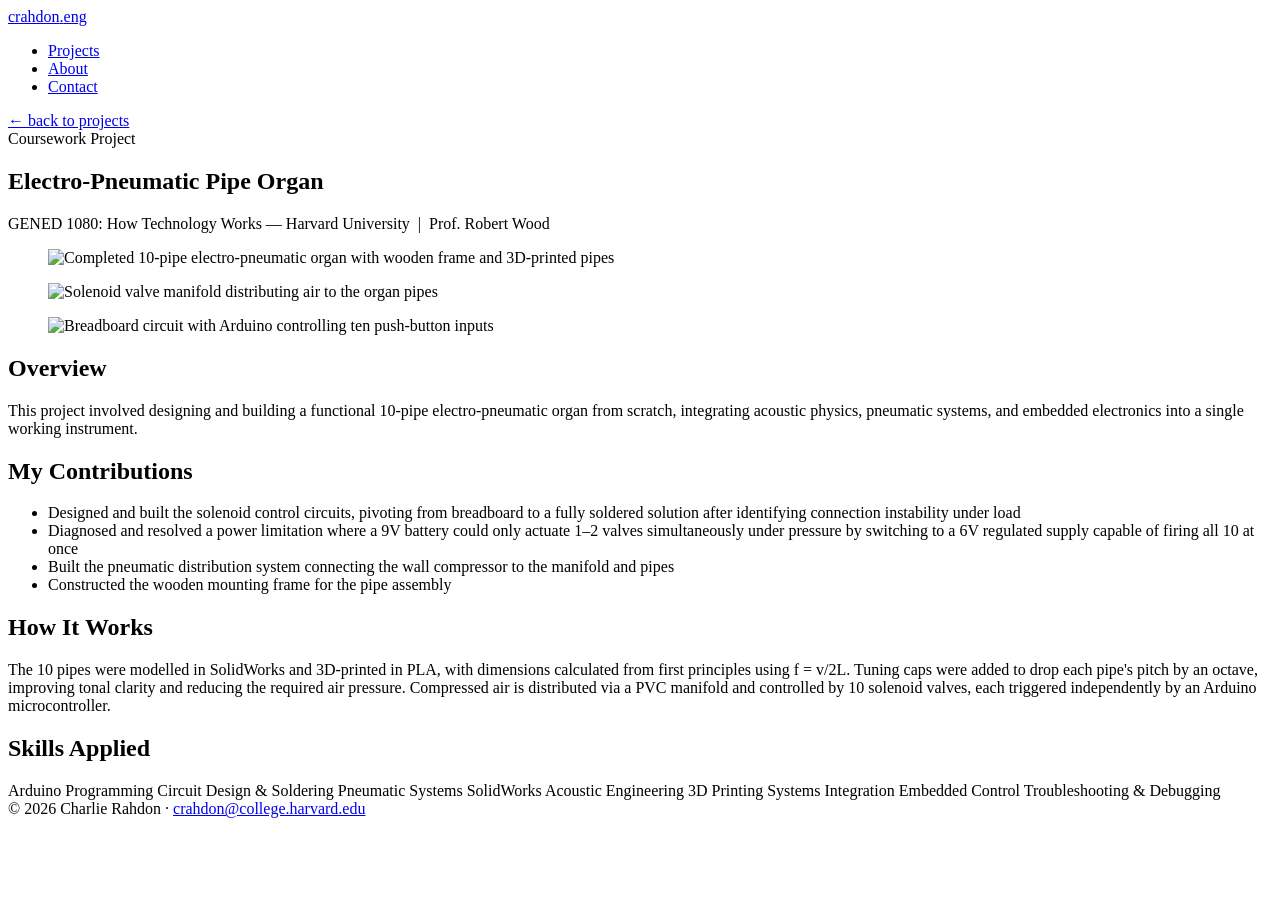
==== electro-pneumatic-organ.html @ 88a4ddb2 "Add files via upload" ====
<!DOCTYPE html>
<html lang="en">
<head>
<meta charset="UTF-8">
<meta name="viewport" content="width=device-width, initial-scale=1.0">
<title>Electro-Pneumatic Pipe Organ — Charlie Rahdon</title>
<link rel="stylesheet" href="../css/style.css">
</head>
<body>

<header class="site-header">
  <div class="nav-row">
    <a class="brand" href="../index.html">crahdon<span class="dot">.</span>eng</a>
    <ul class="nav-links">
      <li><a href="../index.html#projects">Projects</a></li>
      <li><a href="../index.html#about">About</a></li>
      <li><a href="../index.html#contact">Contact</a></li>
    </ul>
  </div>
</header>

<main>
  <section class="project-hero wrap">
    <a class="back-link" href="../index.html">&larr; back to projects</a>
    <div class="eyebrow">Coursework Project</div>
    <h1>Electro-Pneumatic Pipe Organ</h1>
    <div class="meta">GENED 1080: How Technology Works &mdash; Harvard University &nbsp;|&nbsp; Prof. Robert Wood</div>
  </section>

  <section class="wrap">
    <div class="gallery">
      <figure>
        <img src="../images/pipe-organ/web/03-finished-organ.jpg" alt="Completed 10-pipe electro-pneumatic organ with wooden frame and 3D-printed pipes">
      </figure>
      <figure>
        <img src="../images/pipe-organ/web/01-solenoid-manifold.jpg" alt="Solenoid valve manifold distributing air to the organ pipes">
      </figure>
      <figure>
        <img src="../images/pipe-organ/web/02-breadboard-circuit.jpg" alt="Breadboard circuit with Arduino controlling ten push-button inputs">
      </figure>
    </div>
  </section>

  <section class="section wrap">
    <h2>Overview</h2>
    <div class="prose">
      <p>This project involved designing and building a functional 10-pipe electro-pneumatic organ from scratch, integrating acoustic physics, pneumatic systems, and embedded electronics into a single working instrument.</p>
    </div>
  </section>

  <section class="section wrap">
    <h2>My Contributions</h2>
    <ul class="checklist">
      <li>Designed and built the solenoid control circuits, pivoting from breadboard to a fully soldered solution after identifying connection instability under load</li>
      <li>Diagnosed and resolved a power limitation where a 9V battery could only actuate 1&ndash;2 valves simultaneously under pressure by switching to a 6V regulated supply capable of firing all 10 at once</li>
      <li>Built the pneumatic distribution system connecting the wall compressor to the manifold and pipes</li>
      <li>Constructed the wooden mounting frame for the pipe assembly</li>
    </ul>
  </section>

  <section class="section wrap">
    <h2>How It Works</h2>
    <div class="prose">
      <p>The 10 pipes were modelled in SolidWorks and 3D-printed in PLA, with dimensions calculated from first principles using f = v/2L. Tuning caps were added to drop each pipe's pitch by an octave, improving tonal clarity and reducing the required air pressure. Compressed air is distributed via a PVC manifold and controlled by 10 solenoid valves, each triggered independently by an Arduino microcontroller.</p>
    </div>
  </section>

  <section class="section wrap">
    <h2>Skills Applied</h2>
    <div class="tag-list">
      <span class="tag-pill">Arduino Programming</span>
      <span class="tag-pill">Circuit Design &amp; Soldering</span>
      <span class="tag-pill">Pneumatic Systems</span>
      <span class="tag-pill">SolidWorks</span>
      <span class="tag-pill">Acoustic Engineering</span>
      <span class="tag-pill">3D Printing</span>
      <span class="tag-pill">Systems Integration</span>
      <span class="tag-pill">Embedded Control</span>
      <span class="tag-pill">Troubleshooting &amp; Debugging</span>
    </div>
  </section>
</main>

<footer class="wrap">
  &copy; 2026 Charlie Rahdon &middot; <a href="mailto:crahdon@college.harvard.edu">crahdon@college.harvard.edu</a>
</footer>

</body>
</html>
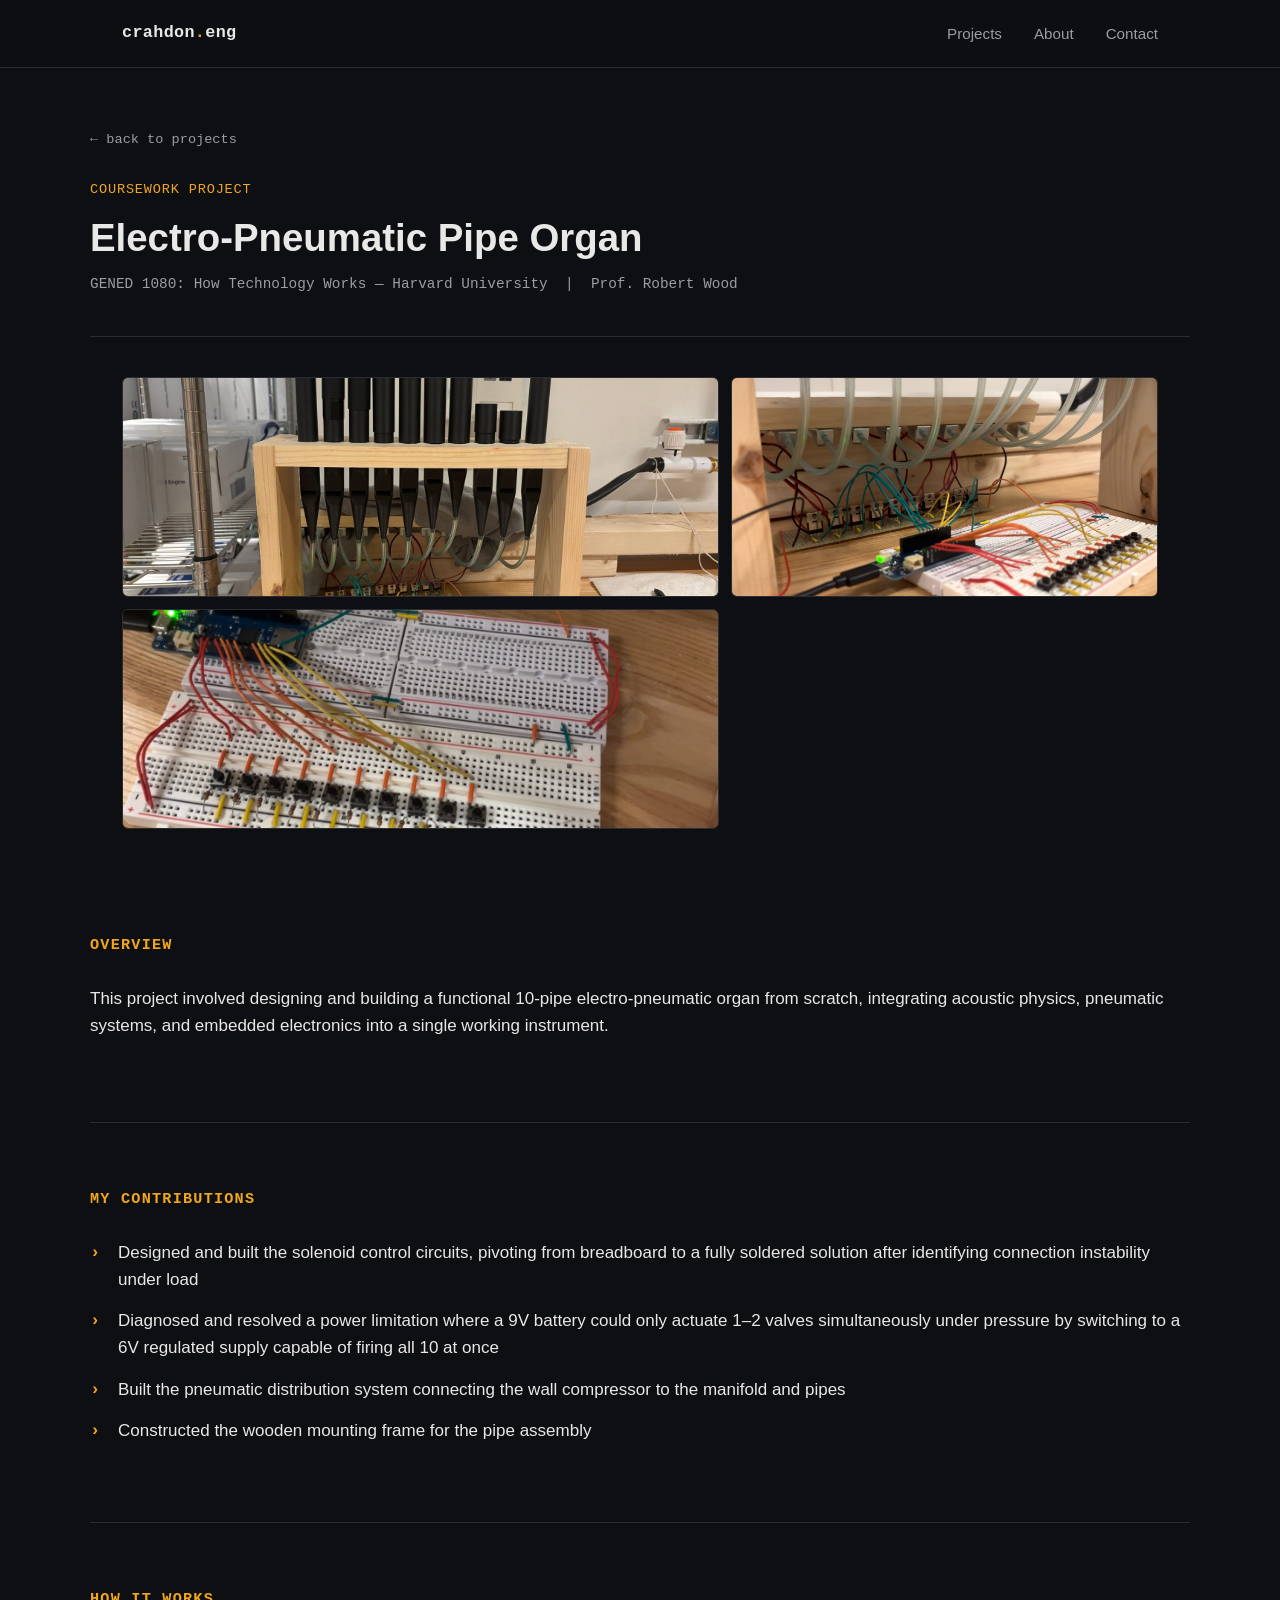
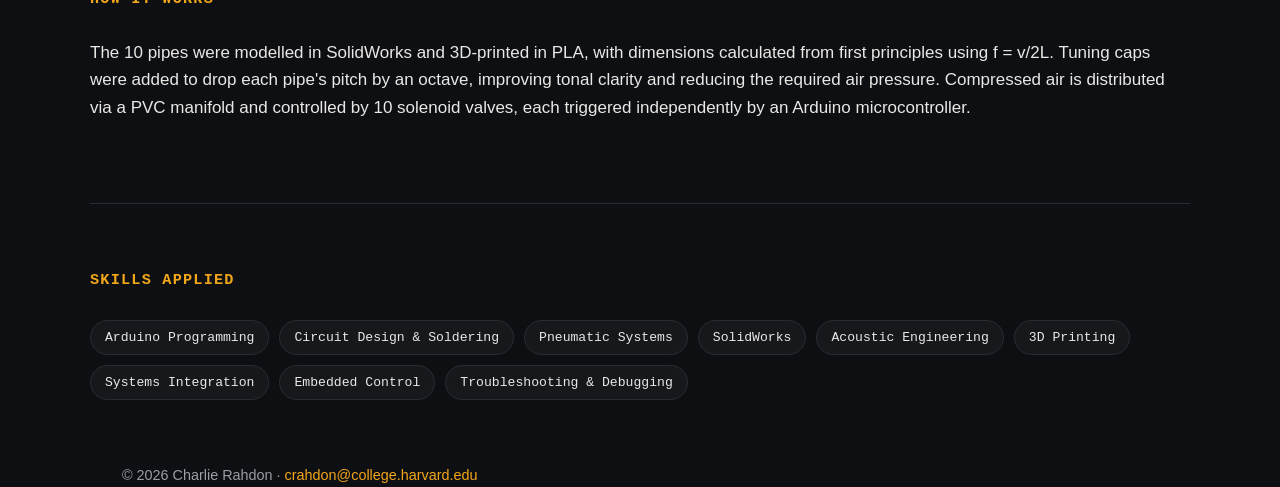
==== commit 42fea1c6: "Add files via upload" ====
--- a/electro-pneumatic-organ.html
+++ b/electro-pneumatic-organ.html
@@ -4,24 +4,24 @@
 <meta charset="UTF-8">
 <meta name="viewport" content="width=device-width, initial-scale=1.0">
 <title>Electro-Pneumatic Pipe Organ — Charlie Rahdon</title>
-<link rel="stylesheet" href="../css/style.css">
+<link rel="stylesheet" href="style.css">
 </head>
 <body>
 
 <header class="site-header">
   <div class="nav-row">
-    <a class="brand" href="../index.html">crahdon<span class="dot">.</span>eng</a>
+    <a class="brand" href="index.html">crahdon<span class="dot">.</span>eng</a>
     <ul class="nav-links">
-      <li><a href="../index.html#projects">Projects</a></li>
-      <li><a href="../index.html#about">About</a></li>
-      <li><a href="../index.html#contact">Contact</a></li>
+      <li><a href="index.html#projects">Projects</a></li>
+      <li><a href="index.html#about">About</a></li>
+      <li><a href="index.html#contact">Contact</a></li>
     </ul>
   </div>
 </header>
 
 <main>
   <section class="project-hero wrap">
-    <a class="back-link" href="../index.html">&larr; back to projects</a>
+    <a class="back-link" href="index.html">&larr; back to projects</a>
     <div class="eyebrow">Coursework Project</div>
     <h1>Electro-Pneumatic Pipe Organ</h1>
     <div class="meta">GENED 1080: How Technology Works &mdash; Harvard University &nbsp;|&nbsp; Prof. Robert Wood</div>
@@ -30,13 +30,13 @@
   <section class="wrap">
     <div class="gallery">
       <figure>
-        <img src="../images/pipe-organ/web/03-finished-organ.jpg" alt="Completed 10-pipe electro-pneumatic organ with wooden frame and 3D-printed pipes">
+        <img src="03-finished-organ.jpg" alt="Completed 10-pipe electro-pneumatic organ with wooden frame and 3D-printed pipes">
       </figure>
       <figure>
-        <img src="../images/pipe-organ/web/01-solenoid-manifold.jpg" alt="Solenoid valve manifold distributing air to the organ pipes">
+        <img src="01-solenoid-manifold.jpg" alt="Solenoid valve manifold distributing air to the organ pipes">
       </figure>
       <figure>
-        <img src="../images/pipe-organ/web/02-breadboard-circuit.jpg" alt="Breadboard circuit with Arduino controlling ten push-button inputs">
+        <img src="02-breadboard-circuit.jpg" alt="Breadboard circuit with Arduino controlling ten push-button inputs">
       </figure>
     </div>
   </section>
--- a/style.css
+++ b/style.css
@@ -0,0 +1,310 @@
+/* ---------- Base / theme ---------- */
+:root {
+  --bg: #0e0f12;
+  --bg-elevated: #17181c;
+  --border: #2a2c31;
+  --text: #e8e8e6;
+  --text-dim: #9a9da3;
+  --accent: #f2a71b;
+  --accent-dim: #8a6a24;
+  --mono: 'JetBrains Mono', 'Courier New', monospace;
+  --sans: 'Inter', -apple-system, BlinkMacSystemFont, 'Segoe UI', Roboto, sans-serif;
+  --max-width: 1100px;
+}
+
+* { box-sizing: border-box; }
+
+html { scroll-behavior: smooth; }
+
+body {
+  margin: 0;
+  background: var(--bg);
+  color: var(--text);
+  font-family: var(--sans);
+  line-height: 1.6;
+  font-size: 17px;
+}
+
+a { color: inherit; }
+
+img { max-width: 100%; display: block; }
+
+.wrap {
+  max-width: var(--max-width);
+  margin: 0 auto;
+  padding: 0 32px;
+}
+
+/* ---------- Header / nav ---------- */
+header.site-header {
+  position: sticky;
+  top: 0;
+  z-index: 50;
+  background: rgba(14, 15, 18, 0.85);
+  backdrop-filter: blur(8px);
+  border-bottom: 1px solid var(--border);
+}
+
+.nav-row {
+  display: flex;
+  align-items: center;
+  justify-content: space-between;
+  padding: 20px 32px;
+  max-width: var(--max-width);
+  margin: 0 auto;
+}
+
+.brand {
+  font-family: var(--mono);
+  font-weight: 600;
+  letter-spacing: 0.02em;
+  text-decoration: none;
+  font-size: 1.05rem;
+  color: var(--text);
+}
+
+.brand .dot { color: var(--accent); }
+
+.nav-links {
+  display: flex;
+  gap: 32px;
+  list-style: none;
+  margin: 0;
+  padding: 0;
+}
+
+.nav-links a {
+  text-decoration: none;
+  color: var(--text-dim);
+  font-size: 0.95rem;
+  transition: color 0.15s ease;
+}
+
+.nav-links a:hover { color: var(--accent); }
+
+/* ---------- Hero ---------- */
+.hero {
+  padding: 100px 0 70px;
+  border-bottom: 1px solid var(--border);
+}
+
+.hero .eyebrow {
+  font-family: var(--mono);
+  color: var(--accent);
+  font-size: 0.85rem;
+  letter-spacing: 0.08em;
+  text-transform: uppercase;
+  margin-bottom: 18px;
+}
+
+.hero h1 {
+  font-size: 2.9rem;
+  line-height: 1.15;
+  margin: 0 0 20px;
+  font-weight: 700;
+  max-width: 720px;
+}
+
+.hero p.lede {
+  color: var(--text-dim);
+  font-size: 1.15rem;
+  max-width: 620px;
+  margin: 0;
+}
+
+/* ---------- Section headings ---------- */
+.section {
+  padding: 64px 0;
+  border-bottom: 1px solid var(--border);
+}
+
+.section:last-of-type { border-bottom: none; }
+
+.section h2 {
+  font-family: var(--mono);
+  font-size: 0.95rem;
+  letter-spacing: 0.08em;
+  text-transform: uppercase;
+  color: var(--accent);
+  margin: 0 0 28px;
+}
+
+/* ---------- Project grid (index) ---------- */
+.project-grid {
+  display: grid;
+  grid-template-columns: repeat(auto-fit, minmax(320px, 1fr));
+  gap: 24px;
+}
+
+.project-card {
+  background: var(--bg-elevated);
+  border: 1px solid var(--border);
+  border-radius: 8px;
+  overflow: hidden;
+  text-decoration: none;
+  color: var(--text);
+  display: flex;
+  flex-direction: column;
+  transition: border-color 0.15s ease, transform 0.15s ease;
+}
+
+.project-card:hover {
+  border-color: var(--accent-dim);
+  transform: translateY(-2px);
+}
+
+.project-card .thumb {
+  aspect-ratio: 16 / 10;
+  overflow: hidden;
+  background: #000;
+}
+
+.project-card .thumb img {
+  width: 100%;
+  height: 100%;
+  object-fit: cover;
+}
+
+.project-card .body {
+  padding: 20px 22px 24px;
+}
+
+.project-card .tag {
+  font-family: var(--mono);
+  font-size: 0.75rem;
+  color: var(--accent);
+  text-transform: uppercase;
+  letter-spacing: 0.06em;
+}
+
+.project-card h3 {
+  margin: 10px 0 8px;
+  font-size: 1.2rem;
+}
+
+.project-card p {
+  color: var(--text-dim);
+  font-size: 0.95rem;
+  margin: 0;
+}
+
+/* ---------- Project detail page ---------- */
+.project-hero {
+  padding: 56px 0 40px;
+  border-bottom: 1px solid var(--border);
+}
+
+.project-hero .back-link {
+  display: inline-block;
+  font-family: var(--mono);
+  font-size: 0.85rem;
+  color: var(--text-dim);
+  text-decoration: none;
+  margin-bottom: 28px;
+}
+
+.project-hero .back-link:hover { color: var(--accent); }
+
+.project-hero .eyebrow {
+  font-family: var(--mono);
+  color: var(--accent);
+  font-size: 0.85rem;
+  letter-spacing: 0.06em;
+  text-transform: uppercase;
+  margin-bottom: 14px;
+}
+
+.project-hero h1 {
+  font-size: 2.4rem;
+  margin: 0 0 12px;
+  line-height: 1.2;
+}
+
+.project-hero .meta {
+  color: var(--text-dim);
+  font-family: var(--mono);
+  font-size: 0.9rem;
+}
+
+.gallery {
+  display: grid;
+  grid-template-columns: 1.4fr 1fr;
+  grid-auto-rows: 220px;
+  gap: 12px;
+  margin: 40px 0;
+}
+
+.gallery img {
+  width: 100%;
+  height: 100%;
+  object-fit: cover;
+  border-radius: 6px;
+  border: 1px solid var(--border);
+}
+
+.gallery a:first-child,
+.gallery > img:first-child {
+  grid-row: span 2;
+}
+
+.gallery figure { margin: 0; }
+.gallery figure img { height: 100%; }
+
+@media (max-width: 700px) {
+  .gallery {
+    grid-template-columns: 1fr;
+    grid-auto-rows: 240px;
+  }
+  .gallery figure:first-child { grid-row: auto; }
+}
+
+.prose p { margin: 0 0 18px; color: var(--text); }
+.prose p.dim { color: var(--text-dim); }
+
+.checklist {
+  list-style: none;
+  margin: 0;
+  padding: 0;
+}
+
+.checklist li {
+  position: relative;
+  padding-left: 28px;
+  margin-bottom: 14px;
+  color: var(--text);
+}
+
+.checklist li::before {
+  content: '›';
+  position: absolute;
+  left: 0;
+  color: var(--accent);
+  font-weight: 700;
+  font-family: var(--mono);
+}
+
+.tag-list {
+  display: flex;
+  flex-wrap: wrap;
+  gap: 10px;
+  margin-top: 8px;
+}
+
+.tag-pill {
+  font-family: var(--mono);
+  font-size: 0.82rem;
+  color: var(--text);
+  background: var(--bg-elevated);
+  border: 1px solid var(--border);
+  padding: 6px 14px;
+  border-radius: 999px;
+}
+
+/* ---------- Footer ---------- */
+footer {
+  padding: 40px 0 60px;
+  color: var(--text-dim);
+  font-size: 0.9rem;
+}
+
+footer a { color: var(--accent); text-decoration: none; }
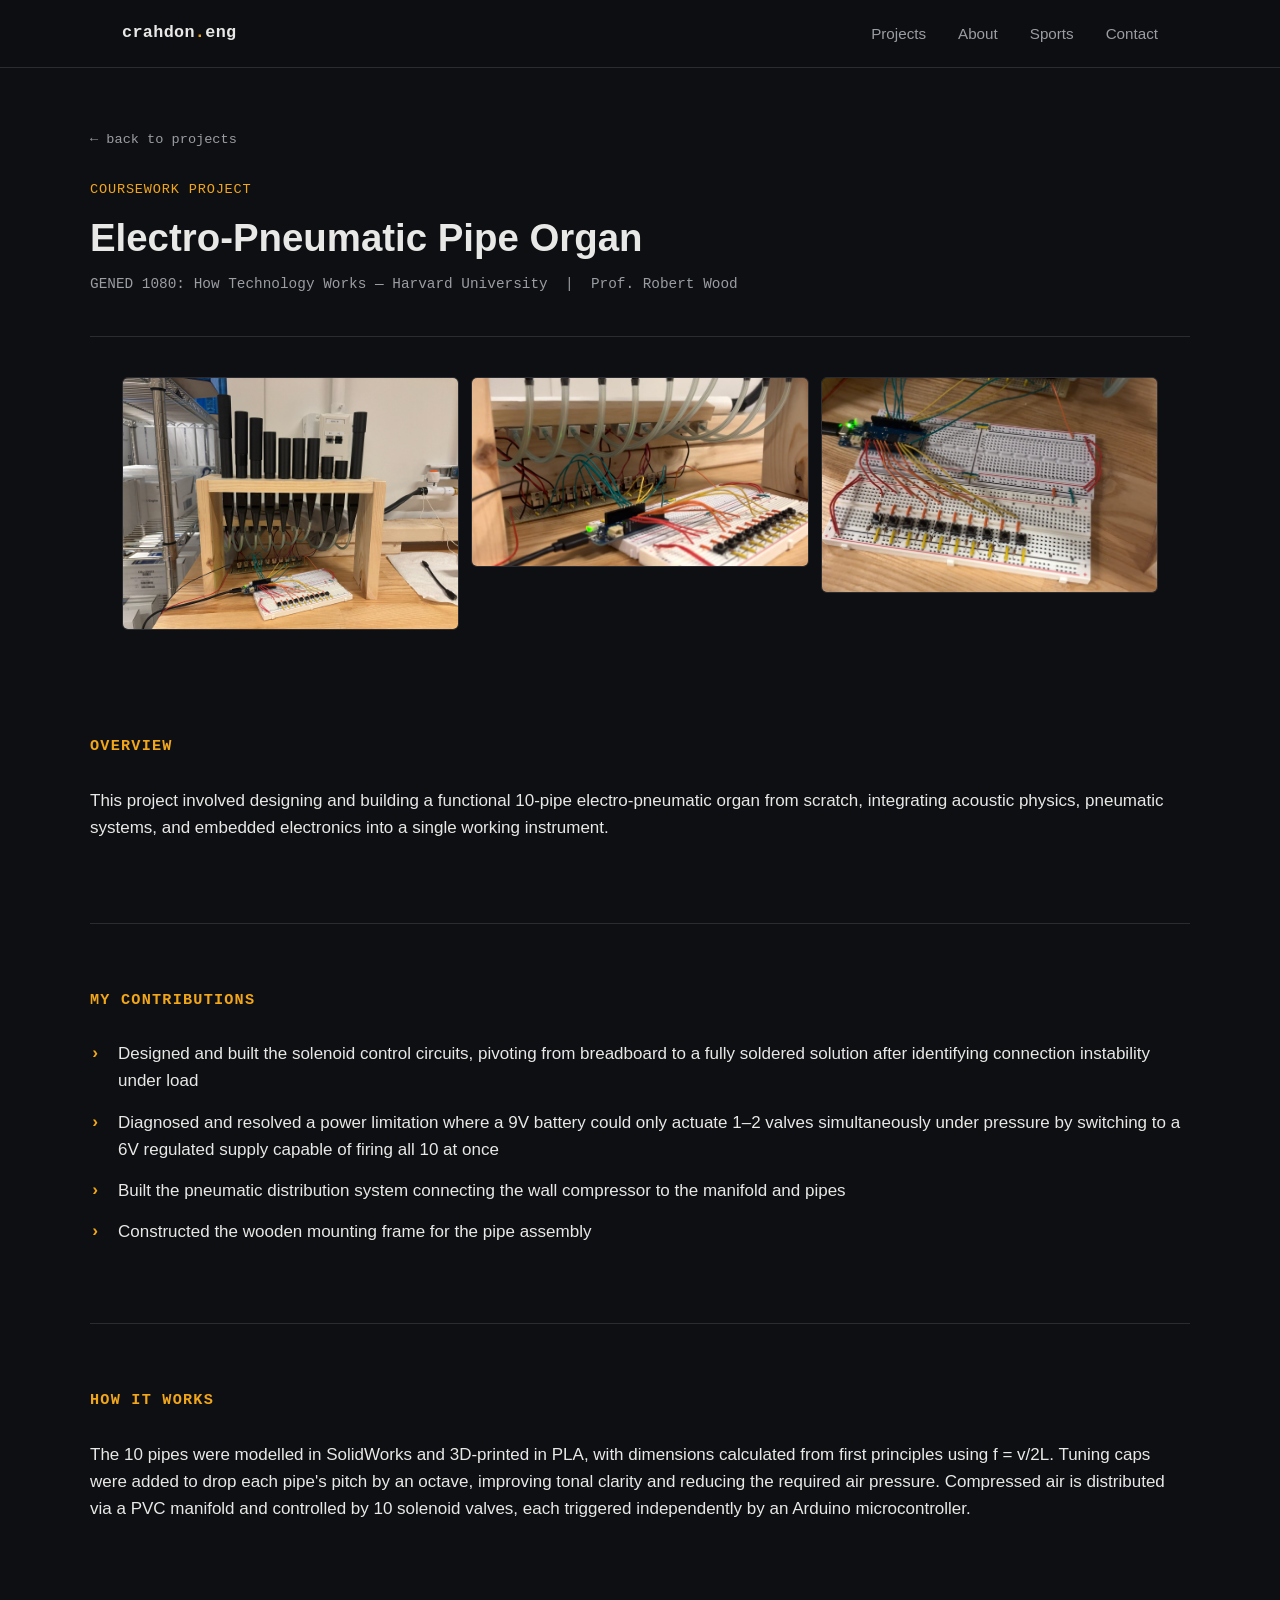
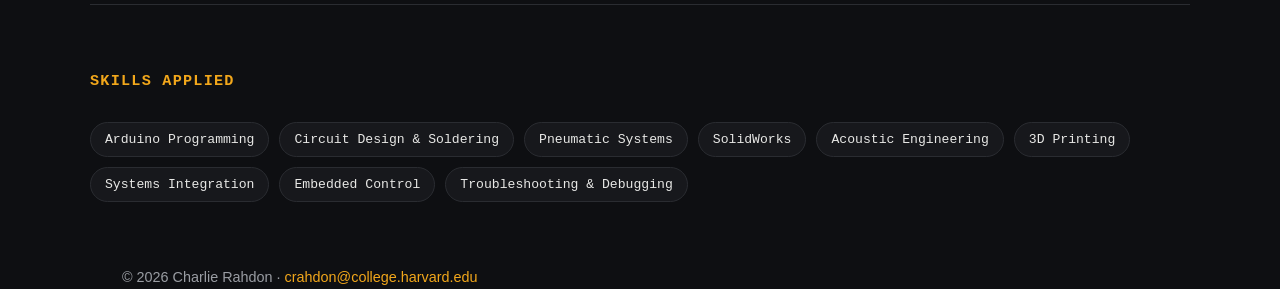
==== commit a0fc4cbe: "Add files via upload" ====
--- a/electro-pneumatic-organ.html
+++ b/electro-pneumatic-organ.html
@@ -14,6 +14,7 @@
     <ul class="nav-links">
       <li><a href="index.html#projects">Projects</a></li>
       <li><a href="index.html#about">About</a></li>
+      <li><a href="rowing.html">Sports</a></li>
       <li><a href="index.html#contact">Contact</a></li>
     </ul>
   </div>
--- a/style.css
+++ b/style.css
@@ -228,35 +228,21 @@
 
 .gallery {
   display: grid;
-  grid-template-columns: 1.4fr 1fr;
-  grid-auto-rows: 220px;
+  grid-template-columns: repeat(auto-fit, minmax(280px, 1fr));
   gap: 12px;
   margin: 40px 0;
 }
 
 .gallery img {
   width: 100%;
-  height: 100%;
-  object-fit: cover;
+  height: auto;
+  display: block;
   border-radius: 6px;
   border: 1px solid var(--border);
-}
-
-.gallery a:first-child,
-.gallery > img:first-child {
-  grid-row: span 2;
+  background: var(--bg-elevated);
 }
 
 .gallery figure { margin: 0; }
-.gallery figure img { height: 100%; }
-
-@media (max-width: 700px) {
-  .gallery {
-    grid-template-columns: 1fr;
-    grid-auto-rows: 240px;
-  }
-  .gallery figure:first-child { grid-row: auto; }
-}
 
 .prose p { margin: 0 0 18px; color: var(--text); }
 .prose p.dim { color: var(--text-dim); }
@@ -300,6 +286,36 @@
   border-radius: 999px;
 }
 
+/* ---------- About (photo + prose) ---------- */
+.about-grid {
+  display: grid;
+  grid-template-columns: 260px 1fr;
+  gap: 40px;
+  align-items: start;
+}
+
+.about-grid .portrait {
+  border-radius: 8px;
+  overflow: hidden;
+  border: 1px solid var(--border);
+}
+
+.about-grid .portrait img {
+  width: 100%;
+  height: 100%;
+  object-fit: cover;
+  aspect-ratio: 3 / 4;
+}
+
+@media (max-width: 700px) {
+  .about-grid {
+    grid-template-columns: 1fr;
+  }
+  .about-grid .portrait {
+    max-width: 260px;
+  }
+}
+
 /* ---------- Footer ---------- */
 footer {
   padding: 40px 0 60px;
